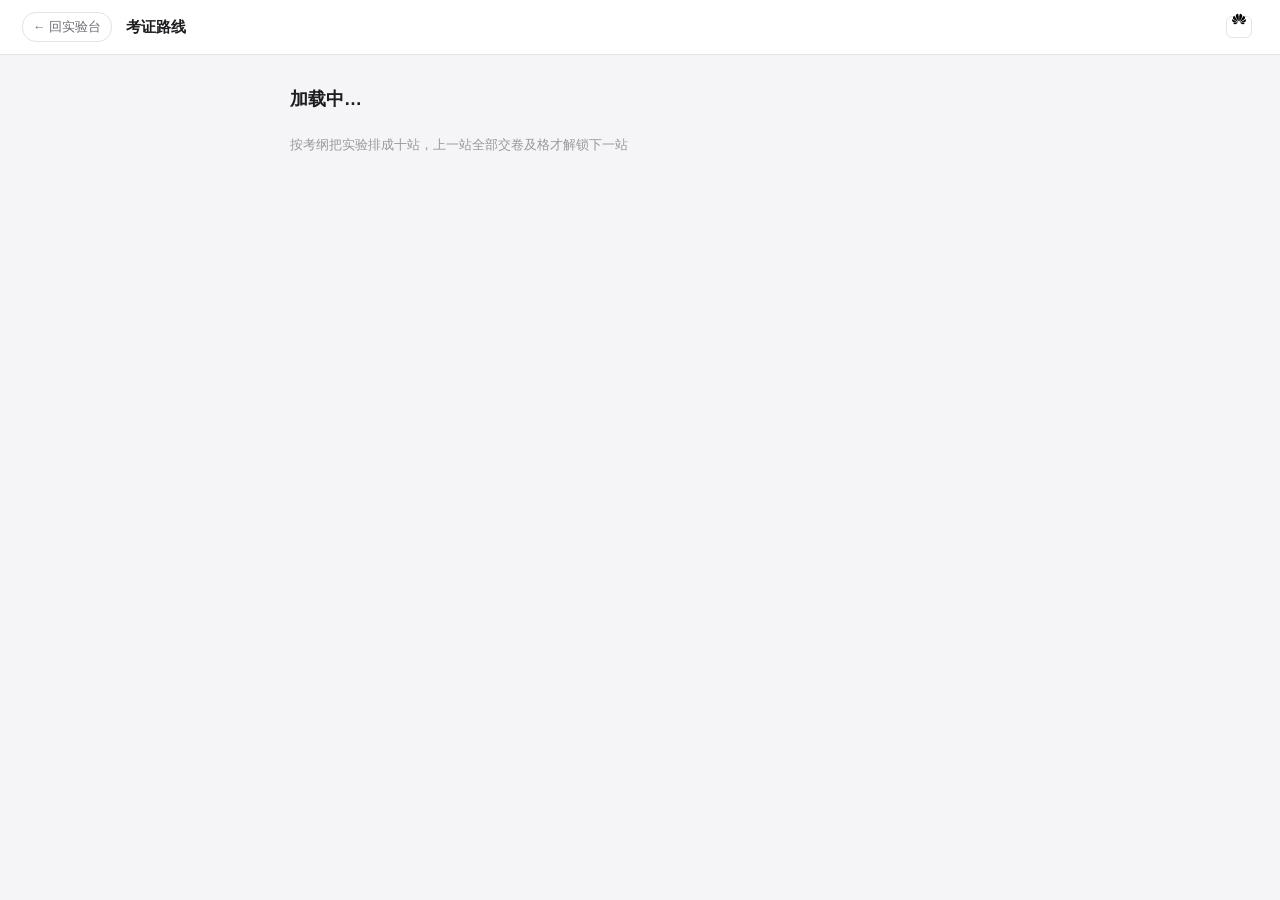
==== web/course.html @ 6971728d "网络实验陪练：AI 驱动的华为 eNSP 实验平台 - 一键搭建拓扑、分步实验、回读真机配置判分 - 命令级差异比对、AI 诊断、三级提示 - 排错实验室（故障注入 + keep 双重判定） - AI" ====
<!DOCTYPE html>
<html lang="zh-CN">
<head>
<meta charset="utf-8">
<meta name="viewport" content="width=device-width, initial-scale=1">
<title>考证路线 · 网络实验陪练</title>
<link rel="stylesheet" href="style.css">
<style>
  body{overflow:hidden}
  .hh{display:flex;align-items:center;gap:14px;padding:12px 22px;border-bottom:1px solid var(--line);
    background:var(--panel)}
  .hh a{font-size:12.5px;color:var(--dim);text-decoration:none;padding:4px 10px;
    border:1px solid var(--line);border-radius:14px}
  .hh a:hover{color:var(--text);border-color:var(--accent-bd)}
  .hh h1{margin:0;font-size:15px;font-weight:600}
  .hh .sp{flex:1}
  .path{height:calc(100vh - 55px);overflow-y:auto;padding:30px 0 80px}
  .path-inner{max-width:760px;margin:0 auto;padding:0 30px}
  .course-title{font-size:18px;font-weight:600;margin:0 0 4px}
  .course-sub{color:var(--faint);font-size:12.5px;margin-bottom:24px}
  .stage{position:relative;padding:0 0 26px 34px;border-left:2px solid var(--line);margin-left:12px}
  .stage:last-child{border-left-color:transparent;padding-bottom:6px}
  .stage .dot{position:absolute;left:-11px;top:0;width:20px;height:20px;border-radius:50%;
    display:grid;place-items:center;font-size:10.5px;background:var(--panel2);color:var(--faint);
    border:2px solid var(--bg)}
  .stage.done .dot{background:var(--ok-bg);border-color:var(--ok-bd);color:var(--ok)}
  .stage.now .dot{background:var(--accent-bg);border-color:var(--accent-bd);color:var(--accent-fg)}
  .stage.locked{opacity:.5}
  .stage-head{display:flex;justify-content:space-between;align-items:baseline;gap:10px}
  .stage-head h2{margin:0;font-size:15px;font-weight:600}
  .stage-head .sy{font-size:11px;color:var(--faint)}
  .stage .tag{font-size:10.5px;padding:1px 8px;border-radius:10px;border:1px solid var(--ok-bd);
    color:var(--ok);background:var(--ok-bg);flex:0 0 auto}
  .stage .tag.lock{border-color:var(--line);color:var(--faint);background:var(--panel2)}
  .stage .tag.now{border-color:var(--accent-bd);color:var(--accent);background:var(--panel2)}
  .stage-labs{margin-top:10px;display:flex;flex-direction:column;gap:6px}
  .slab{display:flex;justify-content:space-between;align-items:center;gap:12px;
    background:var(--panel);border:1px solid var(--line);border-radius:9px;padding:9px 13px}
  .slab .t{font-size:13px;color:var(--text);display:flex;align-items:center;gap:8px}
  .slab .t i{font-style:normal;font-size:10.5px;color:var(--faint);border:1px solid var(--line);
    border-radius:4px;padding:0 5px}
  .slab .s{font-size:12px;color:var(--faint);flex:0 0 auto}
  .slab .s.ok{color:var(--ok);font-weight:500}
  .slab .s.bad{color:var(--err)}
  .slab button{font-size:11.5px;padding:4px 11px;border-radius:7px;border:1px solid var(--accent-bd);
    background:var(--accent-bg);color:var(--accent-fg);flex:0 0 auto}
  .slab button.ghost{background:transparent;color:var(--dim)}
  .slab.locked{opacity:.55}
  .quizrow{margin-top:10px;background:var(--panel);border:1px dashed var(--line);border-radius:9px;
    padding:9px 13px;font-size:12.5px;color:var(--dim);display:flex;justify-content:space-between;
    align-items:center}
  .quizrow button{font-size:11.5px;padding:4px 11px;border-radius:7px;border:1px solid var(--line);
    background:transparent;color:var(--dim)}
  .quizrow button:hover{color:var(--text)}
</style>
</head>
<body>
<div class="hh">
  <a href="/">← 回实验台</a>
  <h1>考证路线</h1>
  <span class="sp"></span>
  <button id="theme" class="x theme-btn" title="切换主题"><span class="brand brand-apple"><img src="assets/apple.png" alt=""></span><span class="brand brand-huawei"><img src="assets/huawei.svg" alt=""></span></button>
</div>

<div class="path">
  <div class="path-inner">
    <h2 class="course-title" id="ct">加载中…</h2>
    <div id="trackTabs" class="kb-cats" style="margin-bottom:10px"></div>
    <p class="course-sub" id="cs">按考纲把实验排成十站，上一站全部交卷及格才解锁下一站</p>
    <div id="stages"></div>
  </div>
</div>

<script>
const $ = (s) => document.querySelector(s);
const el = (t, c, x) => { const e = document.createElement(t); if (c) e.className = c; if (x != null) e.textContent = x; return e; };

function setTheme(t) {
  document.documentElement.dataset.theme = t;
  localStorage.setItem("theme", t);
}
setTheme(localStorage.getItem("theme") || "apple");

function goLab(id) {
  localStorage.setItem("lab", id);
  location.href = "/";
}
function goQuiz(cat) {
  location.href = cat ? `/quiz?cat=${encodeURIComponent(cat)}` : "/quiz";
}

let track = new URLSearchParams(location.search).get("track") || "";

async function boot() {
  const r = await api(`/api/course${track ? "?track=" + encodeURIComponent(track) : ""}`);
  if (!r.ok) { $("#ct").textContent = r.error || "路线没加载出来"; return; }
  const tabs = $("#trackTabs");
  tabs.innerHTML = "";
  (r.tracks || []).forEach((t) => {
    const b = el("button", t.id === (track || (r.tracks[0] || {}).id) ? "on" : "", t.title || t.id);
    b.onclick = () => { track = t.id; boot(); };
    tabs.appendChild(b);
  });
  $("#ct").textContent = r.title;
  $("#cs").textContent = "按考纲把实验排成十站，上一站全部交卷及格才解锁下一站";
  const box = $("#stages");
  box.innerHTML = "";
  let nowFound = false;
  r.stages.forEach((s, i) => {
    const d = el("div", "stage" + (s.done ? " done" : "") + (s.unlocked && !s.done && !nowFound ? " now" : "") + (s.unlocked ? "" : " locked"));
    if (s.unlocked && !s.done && !nowFound) nowFound = true;
    d.appendChild(el("div", "dot", s.done ? "✓" : String(i + 1)));
    const head = el("div", "stage-head");
    const hwrap = el("div");
    hwrap.appendChild(el("h2", null, s.name));
    hwrap.appendChild(el("div", "sy", s.syllabus || ""));
    head.appendChild(hwrap);
    if (!s.unlocked) head.appendChild(el("span", "tag lock", "未解锁"));
    else if (s.done) head.appendChild(el("span", "tag", "已完成"));
    else if (d.classList.contains("now")) head.appendChild(el("span", "tag now", "进行中"));
    d.appendChild(head);

    const lw = el("div", "stage-labs");
    s.labs.forEach((l) => {
      const row = el("div", "slab" + (s.unlocked ? "" : " locked"));
      const t = el("div", "t");
      t.appendChild(el("i", null, "实验"));
      t.appendChild(document.createTextNode(l.title));
      row.appendChild(t);
      if (l.score != null) {
        row.appendChild(el("span", "s " + (l.score >= 60 ? "ok" : "bad"), l.score + " 分"));
      }
      if (s.unlocked) {
        const b = el("button", l.score != null ? "ghost" : "", l.score != null ? "再做一遍" : "去做实验");
        b.onclick = () => goLab(l.id);
        row.appendChild(b);
      }
      lw.appendChild(row);
    });
    d.appendChild(lw);

    if (s.quizTotal) {
      const q = el("div", "quizrow");
      q.appendChild(el("span", null, `速练 ${s.quizDone}/${s.quizTotal} 题答对`));
      if (s.unlocked) {
        const b = el("button", null, "去刷题");
        b.onclick = () => goQuiz();
        q.appendChild(b);
      }
      d.appendChild(q);
    }

    box.appendChild(d);
  });
}

async function api(p, b) {
  const o = b === undefined ? {} : { method: "POST", headers: { "Content-Type": "application/json" }, body: JSON.stringify(b) };
  return (await fetch(p, o)).json();
}

function setTheme(t) {
  document.documentElement.dataset.theme = t;
  localStorage.setItem("theme", t);
}
setTheme(localStorage.getItem("theme") || "apple");
boot();
</script>
</body>
</html>
---- web/style.css ----
/* 苹果风格：浅色、大圆角、柔阴影、细字重 */
[data-theme="apple"], :root{
  --bg:#f5f5f7; --panel:#ffffff; --panel2:#f2f2f5; --line:#e3e3e8;
  --text:#1d1d1f; --dim:#6e6e73; --faint:#98989d;
  --accent:#0071e3; --accent-bg:#0071e3; --accent-bd:#0062c6; --accent-fg:#ffffff;
  --ok:#0a8f5b; --ok-bg:#e8f7ef; --ok-bd:#bfe6d3;
  --warn:#a4630a; --warn-bg:#fdf6e7; --warn-bd:#f0dfb8; --warn-fg:#7d4c06;
  --err:#d70015; --err-bg:#fdeced; --err-bd:#f3c8cb; --err-fg:#a5000f;
  --code:#f6f6f8; --shadow:0 12px 40px rgba(0,0,0,.08);
  --r-lg:16px; --r-md:12px; --font:-apple-system,BlinkMacSystemFont,"SF Pro Text","PingFang SC","Microsoft YaHei",sans-serif;
}
/* 华为风格：深色工程感、华为红、小圆角、锐利阴影 */
[data-theme="huawei"]{
  --bg:#0b1220; --panel:#131c2c; --panel2:#1a2436; --line:#26334a;
  --text:#e9eef7; --dim:#95a3b8; --faint:#65748c;
  --accent:#e60012; --accent-bg:#c8102e; --accent-bd:#9e0c24; --accent-fg:#ffffff;
  --ok:#2fbf80; --ok-bg:#122a20; --ok-bd:#1f5340;
  --warn:#e0a03a; --warn-bg:#231a10; --warn-bd:#4a3418;
  --warn-fg:#ecc98a;
  --err:#ff5c5c; --err-bg:#2a1414; --err-bd:#5c2626; --err-fg:#ffb3b3;
  --code:#0a101c; --shadow:0 14px 44px rgba(0,0,0,.5);
  --r-lg:8px; --r-md:6px; --font:"HarmonyOS Sans","Microsoft YaHei","Segoe UI",sans-serif;
}
*{box-sizing:border-box}
html,body{height:100%}
body{
  margin:0;background:var(--bg);color:var(--text);
  font:14px/1.6 var(--font);
  -webkit-font-smoothing:antialiased
}
.theme-btn{display:inline-flex;align-items:center;justify-content:center;padding:4px 5px}
.theme-btn .brand{display:none;width:26px;height:22px;border-radius:6px;align-items:center;
  justify-content:center;transition:.15s;flex:0 0 auto}
.theme-btn .brand img{width:14px;height:14px;display:block}
[data-theme="apple"] .theme-btn .brand-huawei{display:inline-flex;background:#fff;border:1px solid var(--line)}
[data-theme="huawei"] .theme-btn .brand-apple{display:inline-flex;background:#0d0d0f;border:1px solid #2a2a2e}
.theme-btn .brand-apple img{filter:invert(1) brightness(1.4)}
.theme-btn .brand-huawei img{filter:brightness(0) saturate(0)}
button{font:inherit;color:inherit;cursor:pointer}
.hidden{display:none!important}

.app{display:grid;grid-template-columns:272px minmax(0,1fr) 360px;height:100vh}

.side{border-right:1px solid var(--line);padding:18px 16px;overflow-y:auto;background:var(--panel)}
.brand{display:flex;gap:10px;align-items:center;padding-bottom:16px;border-bottom:1px solid var(--line)}
.brand b{display:block;font-size:14px;font-weight:600;letter-spacing:.2px}
.brand span{display:block;font-size:11px;color:var(--faint);letter-spacing:.4px}

.sec{font-size:11px;color:var(--faint);letter-spacing:1.2px;margin:18px 0 8px}
.sec-toggle{display:flex;justify-content:space-between;align-items:center;cursor:pointer;
  user-select:none;padding:2px 0}
.sec-toggle:hover{color:var(--dim)}
.sec-toggle .cnt{font-weight:400;color:var(--faint);font-size:10.5px;
  border:1px solid var(--line);border-radius:9px;padding:0 5px;margin-left:2px}
.sec-toggle .caret{font-size:10px;transition:transform .18s;color:var(--faint)}
.sec-toggle.closed .caret{transform:rotate(-90deg)}
.scroll-box{max-height:38vh;overflow-y:auto;padding-right:5px;scrollbar-width:thin}
.kb-side{display:flex;flex-wrap:wrap;gap:5px;padding-bottom:6px}
.kb-side button{font-size:11px;padding:3px 9px;border-radius:12px;border:1px solid var(--line);
  background:transparent;color:var(--dim)}
.kb-side button:hover{border-color:var(--accent-bd);color:var(--text)}
.kb-side button.on{border-color:var(--accent-bd);color:var(--accent);background:var(--panel2)}

.lab-list{display:flex;flex-direction:column;gap:6px}
.lab{padding:10px 11px;border:1px solid transparent;border-radius:9px;cursor:pointer;transition:.15s;position:relative}
.lab:hover{background:var(--panel2)}
.lab.on{background:var(--panel2);border-color:var(--accent-bd)}
.lab b{display:block;font-size:13px;font-weight:500}
.lab span{display:block;font-size:11.5px;color:var(--dim);margin-top:2px}
.lab .meta{display:flex;gap:8px;align-items:center;margin-top:6px;font-size:11px;color:var(--faint)}
.lv{padding:1px 6px;border-radius:4px;border:1px solid var(--line);font-size:10.5px}
.lv.入门{color:var(--ok);border-color:var(--ok-bd)}
.lv.进阶{color:var(--warn);border-color:var(--warn-bd)}

.stepper{display:flex;flex-direction:column}
.st{display:flex;gap:10px;padding:7px 0;cursor:pointer;position:relative}
.st:not(:last-child):after{content:"";position:absolute;left:9px;top:26px;bottom:-2px;width:1px;background:var(--line)}
.st i{
  width:19px;height:19px;border-radius:50%;border:1px solid var(--line);
  display:grid;place-items:center;font-size:10.5px;font-style:normal;color:var(--faint);
  flex:0 0 auto;background:var(--bg);z-index:1
}
.st b{font-size:12.5px;font-weight:400;color:var(--dim);display:block;line-height:19px}
.st.on b{color:var(--text)}
.st.on i{border-color:var(--accent);color:var(--accent)}
.st.done i{background:var(--ok-bg);border-color:var(--ok-bd);color:var(--ok)}
.st.done b{color:var(--dim)}
.st.done i:before{content:"✓";font-size:10px}

.main{padding:22px 28px 40px;overflow-y:auto}
.top{display:flex;justify-content:space-between;gap:20px;align-items:flex-start}
.titles h1{margin:0;font-size:20px;font-weight:600;letter-spacing:.2px}
.titles p{margin:6px 0 0;color:var(--dim);font-size:13px;line-height:1.7}
.meta-line{display:flex;flex-wrap:wrap;gap:7px;align-items:center;margin-top:9px;font-size:11.5px;color:var(--faint)}
.meta-line .chip{padding:1.5px 8px;border-radius:20px;border:1px solid var(--line);color:var(--dim);font-size:11px}
.meta-line .chip.hi{border-color:var(--accent-bd);color:var(--accent)}
.meta-line .m{color:var(--faint)}
.meta-line .m.mono{font-family:ui-monospace,Consolas,monospace;letter-spacing:.5px}
.top-actions{display:flex;gap:8px;flex:0 0 auto;align-items:center}

.btn{
  padding:7px 13px;border-radius:8px;border:1px solid var(--line);
  background:var(--panel2);color:var(--text);font-size:13px;transition:.15s
}
.btn:hover{border-color:var(--accent-bd)}
.btn:disabled{opacity:.45;cursor:default}
.btn.primary{background:var(--accent-bg);border-color:var(--accent-bd);color:var(--accent-fg)}
.btn.primary:hover{filter:brightness(1.08)}
.btn.ghost{background:transparent}
.btn.icon{padding:7px 9px;line-height:1}

.bar{height:3px;background:var(--panel2);border-radius:2px;margin:18px 0 14px;overflow:hidden}
.bar i{display:block;height:100%;width:0;background:linear-gradient(90deg,var(--accent),var(--ok));transition:.4s}

.devices{display:flex;flex-wrap:wrap;gap:8px;margin-bottom:16px}
.dev{
  display:flex;align-items:center;gap:7px;padding:5px 10px;border:1px solid var(--line);
  border-radius:20px;font-size:12px;color:var(--dim);background:var(--panel)
}
.dev .d{width:6px;height:6px;border-radius:50%;background:var(--faint)}
.dev.up{color:var(--text)}
.dev.up .d{background:var(--ok);box-shadow:0 0 6px var(--ok)}
.dev small{color:var(--faint);font-size:11px}

.devbar{display:flex;gap:6px;margin:-8px 0 14px;flex-wrap:wrap}
.mini{
  font-size:11.5px;padding:4px 10px;border-radius:14px;border:1px solid var(--line);
  background:transparent;color:var(--dim)
}
.mini:hover{border-color:var(--accent-bd);color:var(--text)}

.notice{margin:-4px 0 16px;padding:9px 13px;border:1px solid var(--warn-bd);background:var(--warn-bg);
  border-radius:8px;font-size:12.3px;color:var(--warn-fg);line-height:1.7}
.notice b{color:var(--warn);font-weight:500}
.notice code{font:11.5px ui-monospace,Consolas,monospace;color:var(--dim)}
.symptom{margin:-4px 0 16px;padding:11px 14px;border:1px solid var(--err-bd);background:var(--err-bg);
  border-radius:var(--r-md);font-size:13px;color:var(--err-fg);line-height:1.8}
.symptom:before{content:"故障现象";display:block;font-size:10.5px;letter-spacing:1.4px;
  color:var(--err);opacity:.85;margin-bottom:5px}

.card{background:var(--panel);border:1px solid var(--line);border-radius:var(--r-lg);padding:18px 20px}
.empty{color:var(--faint);text-align:center;padding:40px}

.step-head{display:flex;gap:12px}
.step-no{
  font:600 12px/1 ui-monospace,Consolas,monospace;color:var(--accent);
  border:1px solid var(--accent-bd);border-radius:6px;padding:5px 7px;height:24px
}
.step-head h2{margin:0;font-size:17px;font-weight:600;line-height:1.5}
.brief{margin:8px 0 0;color:var(--dim);font-size:13.5px;line-height:1.8}
.why{margin-top:14px;padding:11px 13px;background:var(--panel2);border-left:2px solid var(--accent-bd);
  border-radius:0 8px 8px 0;color:var(--dim);font-size:13px;line-height:1.85}
.why:before{content:"为什么 ";color:var(--faint);font-size:11.5px;letter-spacing:1px}

.actions{display:flex;gap:8px;margin-top:16px;flex-wrap:wrap}
.hint{margin-top:14px;padding:12px 14px;background:var(--warn-bg);border:1px solid var(--warn-bd);
  border-radius:9px;color:var(--warn-fg);font-size:12.5px;white-space:pre-wrap;line-height:1.75}
.hint .lv{color:var(--warn);margin-right:6px;border-color:var(--warn-bd)}

.output{margin-top:14px}
.res{display:flex;gap:9px;padding:8px 0;border-top:1px solid var(--line);font-size:12.5px}
.res .ic{width:15px;flex:0 0 auto;font-weight:700}
.res.pass .ic{color:var(--ok)}
.res.fail .ic{color:var(--err)}
.res b{font-weight:500;color:var(--text)}
.res code{color:var(--dim);font:11.5px ui-monospace,Consolas,monospace;margin-left:6px}
.raw{
  margin-top:8px;background:var(--code);border:1px solid var(--line);border-radius:8px;
  padding:10px 12px;font:12px/1.65 ui-monospace,Consolas,monospace;color:var(--dim);
  white-space:pre-wrap;max-height:280px;overflow:auto
}
.next-bar{margin-top:16px;display:flex;justify-content:space-between;align-items:center;gap:14px;
  padding:12px 14px;background:var(--ok-bg);border:1px solid var(--ok-bd);border-radius:9px}
.next-bar .ok-line{color:var(--ok);font-size:13px;font-weight:500}
.next-bar .next-hint{color:var(--dim);font-size:12.2px;margin-top:3px}
.diff-box{margin-bottom:14px;padding:11px 14px;background:var(--panel2);border:1px solid var(--line);
  border-radius:9px;font-size:12.4px;line-height:1.85}
.diff-dev{color:var(--text);font-weight:500;margin-top:6px}
.diff-dev:first-child{margin-top:0}
.diff-miss{color:var(--err);font-family:ui-monospace,Consolas,monospace;font-size:11.8px;padding-left:12px}
.diff-extra{color:var(--warn);font-family:ui-monospace,Consolas,monospace;font-size:11.8px;padding-left:12px}
.diff-ok{color:var(--ok);font-size:11.8px;padding-left:12px}
.ans{margin-top:10px;font:12px/1.7 ui-monospace,Consolas,monospace;color:var(--dim);
  background:var(--code);border:1px solid var(--line);border-radius:8px;padding:10px 12px;white-space:pre-wrap}
.diag{margin-top:10px;padding:12px 14px;background:var(--panel2);border:1px solid var(--accent-bd);
  border-left:2px solid var(--accent);border-radius:0 8px 8px 0;font-size:12.8px;line-height:1.85;
  white-space:pre-wrap;color:var(--text)}
.ans-block{margin-top:12px}
.ans-head{display:flex;justify-content:space-between;align-items:center;margin-bottom:6px;
  font-size:12.5px;color:var(--dim)}
.ans-head b{font-weight:500;color:var(--text)}
.ans-head .mini{padding:2px 9px;font-size:11px}

.ai{border-left:1px solid var(--line);background:var(--panel);display:flex;flex-direction:column;min-height:0}
.ai-head{display:flex;gap:10px;align-items:center;padding:16px 18px;border-bottom:1px solid var(--line);cursor:pointer}
.ai-head b{display:block;font-size:13px;font-weight:600}
.ai-head span{font-size:11px;color:var(--faint)}
.dot{width:7px;height:7px;border-radius:50%;background:var(--faint);margin-top:2px}
.dot.on{background:var(--ok);box-shadow:0 0 6px var(--ok)}
.dot.off{background:var(--warn)}

.chat{flex:1;overflow-y:auto;padding:16px 18px;display:flex;flex-direction:column;gap:10px;min-height:0}
.msg{max-width:92%;padding:9px 12px;border-radius:10px;font-size:12.8px;white-space:pre-wrap;line-height:1.75}
.msg.bot{background:var(--panel2);color:var(--text);align-self:flex-start;border:1px solid var(--line)}
.msg.me{background:var(--accent-bg);color:var(--accent-fg);align-self:flex-end}
.msg.err{background:var(--err-bg);border-color:var(--err-bd);color:var(--err-fg)}

.composer{display:flex;gap:8px;padding:12px 18px;border-top:1px solid var(--line)}
.composer textarea{
  flex:1;resize:none;background:var(--panel2);border:1px solid var(--line);border-radius:9px;
  color:var(--text);padding:8px 10px;font:inherit;font-size:12.8px;outline:none
}
.composer textarea:focus{border-color:var(--accent-bd)}
.send{align-self:flex-end;flex:0 0 auto}
.quick{display:flex;gap:6px;padding:0 18px 16px;flex-wrap:wrap}
.quick button{
  font-size:11.5px;padding:4px 9px;border-radius:14px;border:1px solid var(--line);
  background:transparent;color:var(--dim)
}
.quick button:hover{border-color:var(--accent-bd);color:var(--text)}

.toast{
  position:fixed;left:50%;bottom:32px;transform:translate(-50%,20px);opacity:0;
  background:var(--panel);border:1px solid var(--line);padding:9px 16px;border-radius:9px;
  font-size:12.5px;transition:.25s;pointer-events:none;z-index:60;box-shadow:var(--shadow)
}
.toast.on{opacity:1;transform:translate(-50%,0)}

.gen-btn{
  width:100%;margin:0 0 10px;padding:9px 12px;border-radius:9px;font-size:12.5px;
  border:1px dashed var(--line);background:transparent;color:var(--dim);text-align:left;transition:.15s
}
.gen-btn:hover{border-color:var(--accent-bd);color:var(--text);background:var(--panel2)}

.lab .tag{
  font-size:9.5px;padding:1px 5px;border-radius:3px;background:var(--panel2);color:var(--accent);
  border:1px solid var(--accent-bd);letter-spacing:.5px;margin-left:4px
}
.lab .tag.ok{background:var(--ok-bg);color:var(--ok);border-color:var(--ok-bd)}
.lab .del{
  position:absolute;right:8px;top:8px;width:16px;height:16px;line-height:14px;text-align:center;
  border-radius:4px;color:var(--faint);font-size:13px;opacity:0
}
.lab:hover .del{opacity:1}
.lab .del:hover{background:var(--err-bg);color:var(--err)}

.modal{position:fixed;inset:0;background:rgba(8,12,18,.62);display:grid;place-items:center;z-index:50;padding:24px}
[data-theme="light"] .modal{background:rgba(30,40,55,.35)}
.modal-box{
  width:640px;max-width:100%;max-height:84vh;overflow-y:auto;background:var(--panel);
  border:1px solid var(--line);border-radius:var(--r-lg);padding:20px 22px 18px;box-shadow:var(--shadow)
}
.modal-box.narrow{width:480px}
.modal-head{display:flex;justify-content:space-between;align-items:flex-start;gap:12px;margin-bottom:14px}
.modal-head h3{margin:0;font-size:15px;font-weight:600}
.modal-head p{margin:4px 0 0;color:var(--dim);font-size:12.3px}
.x{background:transparent;border:none;color:var(--faint);font-size:20px;line-height:1;padding:2px 6px;border-radius:6px}
.x:hover{background:var(--panel2);color:var(--text)}
#genBrief{
  width:100%;background:var(--panel2);border:1px solid var(--line);border-radius:9px;
  color:var(--text);padding:10px 12px;font:inherit;font-size:13px;resize:vertical;outline:none
}
#genBrief:focus{border-color:var(--accent-bd)}
.chips{display:flex;flex-wrap:wrap;gap:6px;margin-top:10px}
.chips button{
  font-size:11.5px;padding:4px 10px;border-radius:14px;border:1px solid var(--line);
  background:transparent;color:var(--dim)
}
.chips button:hover{border-color:var(--accent-bd);color:var(--text)}
.modal-actions{display:flex;justify-content:flex-end;gap:8px;margin-top:16px;flex-wrap:wrap}

#genLoading{display:flex;gap:12px;align-items:center;padding:16px 4px;color:var(--dim);font-size:12.8px}
.spinner{
  width:16px;height:16px;border:2px solid var(--line);border-top-color:var(--accent);
  border-radius:50%;animation:spin .8s linear infinite;flex:0 0 auto
}
@keyframes spin{to{transform:rotate(360deg)}}

.gr-title{font-size:15px;font-weight:600}
.gr-sub{color:var(--dim);font-size:12.5px;margin-top:4px}
.gr-sec{font-size:11px;color:var(--faint);letter-spacing:1.2px;margin:16px 0 8px}
.gr-devs{display:flex;flex-wrap:wrap;gap:6px}
.gr-dev{font-size:11.5px;padding:3px 9px;border:1px solid var(--line);border-radius:14px;color:var(--dim)}
.gr-dev b{color:var(--text);font-weight:500}
.gr-step{display:flex;gap:9px;padding:6px 0;font-size:12.5px;border-top:1px solid var(--line)}
.gr-step i{font-style:normal;color:var(--accent);font:600 11px ui-monospace,Consolas,monospace;width:20px;flex:0 0 auto;padding-top:2px}
.gr-step span{color:var(--text)}
.gr-step small{display:block;color:var(--faint);font-size:11.5px}
#genError{padding:12px 14px;background:var(--err-bg);border:1px solid var(--err-bd);border-radius:9px;
  color:var(--err-fg);font-size:12.5px;white-space:pre-wrap;line-height:1.7}

.run-head{display:flex;justify-content:space-between;align-items:center;font-size:12.5px;
  color:var(--dim);margin-bottom:10px}
.run-head span:first-child{color:var(--text)}
.run-log{background:var(--code);border:1px solid var(--line);border-radius:9px;padding:10px 12px;
  font:12px/1.8 ui-monospace,Consolas,monospace;color:var(--dim);max-height:300px;overflow:auto;
  white-space:pre-wrap}
.run-error{margin-top:10px;padding:10px 12px;background:var(--err-bg);border:1px solid var(--err-bd);
  border-radius:9px;color:var(--err-fg);font-size:12.3px}

.pick{display:flex;flex-direction:column;gap:2px;max-height:46vh;overflow:auto}
.pick label{display:flex;gap:9px;align-items:flex-start;padding:9px 10px;border-radius:8px;cursor:pointer}
.pick label:hover{background:var(--panel2)}
.pick input{margin-top:3px;accent-color:var(--accent)}
.pick b{font-size:12.8px;font-weight:500;display:block}
.pick small{color:var(--faint);font-size:11.5px}

.exam-box{display:flex;flex-direction:column;gap:4px}
.exam-row{display:flex;justify-content:space-between;gap:8px;padding:6px 8px;border-radius:7px;
  font-size:12px;cursor:pointer;color:var(--dim)}
.exam-row:hover{background:var(--panel2);color:var(--text)}
.exam-row b{font-weight:500;color:var(--text)}
.exam-row b.na{color:var(--faint);font-weight:400}
.exam-total{margin-top:6px;padding:8px 9px;border-top:1px solid var(--line);font-size:12px;color:var(--dim)}
.exam-total b{color:var(--ok);font-size:14px;font-weight:600}

.g-score{display:flex;align-items:baseline;gap:10px;margin:6px 0 16px}
.g-score .n{font:600 40px/1 -apple-system,"Segoe UI",sans-serif;color:var(--ok)}
.g-score .n.bad{color:var(--err)}
.g-score .u{color:var(--faint);font-size:12.5px}
.g-score .lv{margin-left:auto;font-size:12px;padding:3px 10px;border-radius:12px;
  border:1px solid var(--line);color:var(--dim)}
.g-row{display:flex;gap:10px;padding:8px 0;border-top:1px solid var(--line);font-size:12.5px}
.g-row .idx{color:var(--accent);font:600 11px ui-monospace,Consolas,monospace;width:18px;flex:0 0 auto}
.g-row .t{flex:1;color:var(--text)}
.g-row .t small{display:block;color:var(--err);font-size:11px;margin-top:2px}
.g-row .s{color:var(--text);font-weight:500;flex:0 0 auto}
.g-row .s.zero{color:var(--err)}

::-webkit-scrollbar{width:9px;height:9px}::-webkit-scrollbar-thumb{background:var(--line);border-radius:5px}
::-webkit-scrollbar-track{background:transparent}

.kb-box{width:1000px;height:84vh;display:flex;flex-direction:column;padding-bottom:12px}
.kb-body{display:grid;grid-template-columns:290px minmax(0,1fr);gap:16px;flex:1;min-height:0}
.kb-add{display:flex;gap:8px;margin-bottom:13px;align-items:center}
.kb-add input{flex:1;background:var(--panel2);border:1px solid var(--line);border-radius:8px;
  color:var(--text);padding:7px 11px;font:inherit;font-size:12.5px;outline:none}
.kb-add input:focus{border-color:var(--accent-bd)}
.kb-add select{background:var(--panel2);border:1px solid var(--line);border-radius:8px;
  color:var(--dim);padding:7px 6px;font-size:12px;outline:none}
.kb-add .btn{padding:7px 14px;font-size:12.5px}
.kb-left{display:flex;flex-direction:column;min-height:0;border-right:1px solid var(--line);padding-right:14px}
#kbQ{width:100%;background:var(--panel2);border:1px solid var(--line);border-radius:8px;
  color:var(--text);padding:8px 11px;font:inherit;font-size:12.8px;outline:none}
#kbQ:focus{border-color:var(--accent-bd)}
.kb-cats{display:flex;flex-wrap:wrap;gap:5px;margin:9px 0}
.kb-cats button{font-size:11px;padding:2.5px 9px;border-radius:12px;border:1px solid var(--line);
  background:transparent;color:var(--dim)}
.kb-cats button.on{border-color:var(--accent-bd);color:var(--accent);background:var(--panel2)}
.kb-list{flex:1;overflow-y:auto;display:flex;flex-direction:column;gap:2px}
.kb-item{padding:8px 10px;border-radius:8px;cursor:pointer;border:1px solid transparent}
.kb-item:hover{background:var(--panel2)}
.kb-item.on{background:var(--panel2);border-color:var(--accent-bd)}
.kb-item b{display:block;font-size:12.8px;font-weight:500}
.kb-item span{display:block;font-size:11.5px;color:var(--faint);margin-top:2px;
  overflow:hidden;text-overflow:ellipsis;white-space:nowrap}
.kb-lv{font-size:9.5px;padding:0 5px;border-radius:3px;border:1px solid var(--line);
  color:var(--faint);margin-left:5px;vertical-align:middle}
.kb-lv.HCIA{color:var(--ok);border-color:var(--ok-bd)}
.kb-lv.HCIP{color:var(--accent);border-color:var(--accent-bd)}
.kb-lv.HCIE{color:var(--warn);border-color:var(--warn-bd)}
.kb-detail{overflow-y:auto;padding-right:8px;min-height:0}
.kb-empty{color:var(--faint);text-align:center;padding:60px 0;font-size:13px}
.kb-h1{font-size:18px;font-weight:600;margin:0 0 6px}
.kb-one{color:var(--dim);font-size:13px;margin-bottom:14px}
.kb-analogy{background:var(--panel2);border:1px solid var(--line);border-radius:9px;
  padding:11px 14px;font-size:13px;line-height:1.9;color:var(--text);margin-bottom:16px}
.kb-analogy:before{content:"打个比方";display:block;font-size:11px;color:var(--faint);
  letter-spacing:1px;margin-bottom:6px}
.kb-md{font-size:13.2px;line-height:1.95;color:var(--text)}
.kb-md h3{font-size:14.5px;font-weight:600;margin:18px 0 8px}
.kb-md h4{font-size:13.5px;font-weight:600;margin:14px 0 6px;color:var(--dim)}
.kb-md p{margin:8px 0}
.kb-md ul{margin:8px 0;padding-left:18px}
.kb-md li{margin:4px 0}
.kb-md code{background:var(--code);border:1px solid var(--line);border-radius:4px;
  padding:1px 5px;font:12px ui-monospace,Consolas,monospace;color:var(--accent)}
.kb-md b{font-weight:600}
.kb-sec{margin-top:20px;padding-top:14px;border-top:1px solid var(--line)}
.kb-sec h5{margin:0 0 8px;font-size:11px;letter-spacing:1.2px;color:var(--faint);font-weight:400}
.kb-cmds{display:flex;flex-direction:column;gap:5px}
.kb-cmds code{background:var(--code);border:1px solid var(--line);border-radius:6px;
  padding:6px 10px;font:12px ui-monospace,Consolas,monospace;color:var(--dim);display:block}
.kb-pit{display:flex;gap:8px;font-size:12.8px;color:var(--dim);padding:3px 0;line-height:1.7}
.kb-pit i{color:var(--warn);font-style:normal}
.kb-qa{border-left:2px solid var(--accent-bd);padding:2px 0 2px 12px;margin-bottom:12px}
.kb-qa b{display:block;font-size:13px;font-weight:500;margin-bottom:4px}
.kb-qa span{font-size:12.8px;color:var(--dim);line-height:1.8}
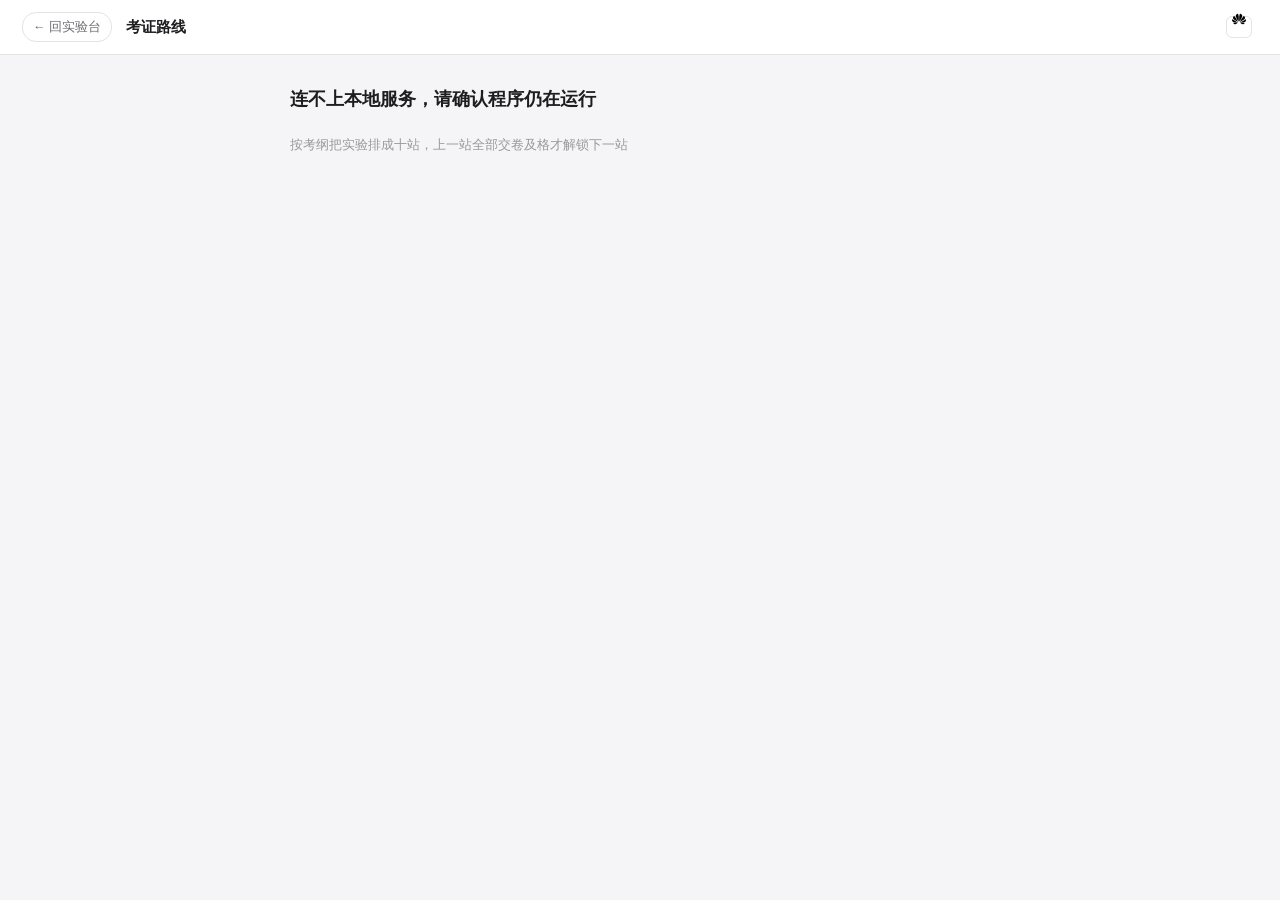
==== commit 564ab086: "feat: 加固执行安全并完善学习闭环 - 统一命令白名单、破坏性命令拦截与审计\n- 增加本地 API 会话校验和资源路径边界\n- 使用 VRP 视图栈改进配置比对并增加收敛重试\n- 增加自适应" ====
--- a/web/course.html
+++ b/web/course.html
@@ -17,7 +17,12 @@
   .path{height:calc(100vh - 55px);overflow-y:auto;padding:30px 0 80px}
   .path-inner{max-width:760px;margin:0 auto;padding:0 30px}
   .course-title{font-size:18px;font-weight:600;margin:0 0 4px}
-  .course-sub{color:var(--faint);font-size:12.5px;margin-bottom:24px}
+  .course-sub{color:var(--faint);font-size:12.5px;margin-bottom:12px}
+  .course-meta{display:flex;flex-wrap:wrap;gap:6px;align-items:center;margin-bottom:22px;
+    font-size:11px;color:var(--faint)}
+  .course-meta span,.course-meta a{border:1px solid var(--line);border-radius:12px;padding:2px 8px;
+    color:var(--dim);text-decoration:none}
+  .course-meta a{color:var(--accent)}
   .stage{position:relative;padding:0 0 26px 34px;border-left:2px solid var(--line);margin-left:12px}
   .stage:last-child{border-left-color:transparent;padding-bottom:6px}
   .stage .dot{position:absolute;left:-11px;top:0;width:20px;height:20px;border-radius:50%;
@@ -67,10 +72,12 @@
     <h2 class="course-title" id="ct">加载中…</h2>
     <div id="trackTabs" class="kb-cats" style="margin-bottom:10px"></div>
     <p class="course-sub" id="cs">按考纲把实验排成十站，上一站全部交卷及格才解锁下一站</p>
+    <div class="course-meta" id="courseMeta"></div>
     <div id="stages"></div>
   </div>
 </div>
 
+<script src="client.js"></script>
 <script>
 const $ = (s) => document.querySelector(s);
 const el = (t, c, x) => { const e = document.createElement(t); if (c) e.className = c; if (x != null) e.textContent = x; return e; };
@@ -80,6 +87,7 @@
   localStorage.setItem("theme", t);
 }
 setTheme(localStorage.getItem("theme") || "apple");
+$("#theme").onclick = () => setTheme(document.documentElement.dataset.theme === "apple" ? "huawei" : "apple");
 
 function goLab(id) {
   localStorage.setItem("lab", id);
@@ -102,7 +110,20 @@
     tabs.appendChild(b);
   });
   $("#ct").textContent = r.title;
-  $("#cs").textContent = "按考纲把实验排成十站，上一站全部交卷及格才解锁下一站";
+  const meta = r.trackMeta || {};
+  $("#cs").textContent = meta.contentNote || "按考纲把实验排成十站，上一站全部交卷及格才解锁下一站";
+  const metaBox = $("#courseMeta");
+  metaBox.innerHTML = "";
+  if (meta.certVersion) metaBox.appendChild(el("span", null, meta.certVersion));
+  if (meta.examCode) metaBox.appendChild(el("span", null, meta.examCode));
+  if (meta.lastVerified) metaBox.appendChild(el("span", null, "内容核验 " + meta.lastVerified));
+  if (meta.sourceUrl) {
+    const source = el("a", null, "查看华为官方来源");
+    source.href = meta.sourceUrl;
+    source.target = "_blank";
+    source.rel = "noopener noreferrer";
+    metaBox.appendChild(source);
+  }
   const box = $("#stages");
   box.innerHTML = "";
   let nowFound = false;
@@ -155,15 +176,9 @@
 }
 
 async function api(p, b) {
-  const o = b === undefined ? {} : { method: "POST", headers: { "Content-Type": "application/json" }, body: JSON.stringify(b) };
-  return (await fetch(p, o)).json();
+  return window.enspJSON(p, b);
 }
 
-function setTheme(t) {
-  document.documentElement.dataset.theme = t;
-  localStorage.setItem("theme", t);
-}
-setTheme(localStorage.getItem("theme") || "apple");
 boot();
 </script>
 </body>
--- a/web/style.css
+++ b/web/style.css
@@ -313,6 +313,24 @@
 .exam-row b.na{color:var(--faint);font-weight:400}
 .exam-total{margin-top:6px;padding:8px 9px;border-top:1px solid var(--line);font-size:12px;color:var(--dim)}
 .exam-total b{color:var(--ok);font-size:14px;font-weight:600}
+
+.ai-settings{display:flex;flex-direction:column;gap:7px}
+.ai-settings>label{font-size:11.5px;color:var(--dim);margin-top:3px}
+.ai-settings>input,.ai-settings>select{
+  width:100%;background:var(--panel2);border:1px solid var(--line);border-radius:8px;
+  color:var(--text);padding:8px 10px;font:inherit;font-size:12.5px;outline:none
+}
+.ai-settings>input:focus,.ai-settings>select:focus{border-color:var(--accent-bd)}
+.ai-settings .ai-check{display:flex;align-items:flex-start;gap:8px;margin-top:7px;color:var(--text);
+  font-size:12.3px;line-height:1.6;cursor:pointer}
+.ai-settings .ai-check input{margin-top:3px;accent-color:var(--accent)}
+.ai-note{margin:4px 0 0;padding:8px 10px;background:var(--panel2);border-left:2px solid var(--accent-bd);
+  border-radius:0 7px 7px 0;color:var(--faint);font-size:11.5px;line-height:1.7}
+.msg.bot.streaming:after{content:"";display:inline-block;width:6px;height:13px;margin-left:3px;
+  background:var(--accent);vertical-align:-2px;animation:blink 1s steps(2) infinite}
+@keyframes blink{50%{opacity:0}}
+.privacy-line{padding:6px 14px;border-bottom:1px solid var(--line);color:var(--faint);
+  font-size:10.5px;line-height:1.5;background:var(--panel2)}
 
 .g-score{display:flex;align-items:baseline;gap:10px;margin:6px 0 16px}
 .g-score .n{font:600 40px/1 -apple-system,"Segoe UI",sans-serif;color:var(--ok)}
@@ -376,6 +394,11 @@
 .kb-md code{background:var(--code);border:1px solid var(--line);border-radius:4px;
   padding:1px 5px;font:12px ui-monospace,Consolas,monospace;color:var(--accent)}
 .kb-md b{font-weight:600}
+.kb-md table{border-collapse:collapse;margin:10px 0;width:100%}
+.kb-md th,.kb-md td{border:1px solid var(--line);padding:6px 10px;font-size:12.5px;
+  text-align:left;line-height:1.7}
+.kb-md th{background:var(--panel2);font-weight:500;color:var(--text)}
+.kb-md tr:nth-child(even) td{background:var(--panel2)}
 .kb-sec{margin-top:20px;padding-top:14px;border-top:1px solid var(--line)}
 .kb-sec h5{margin:0 0 8px;font-size:11px;letter-spacing:1.2px;color:var(--faint);font-weight:400}
 .kb-cmds{display:flex;flex-direction:column;gap:5px}
